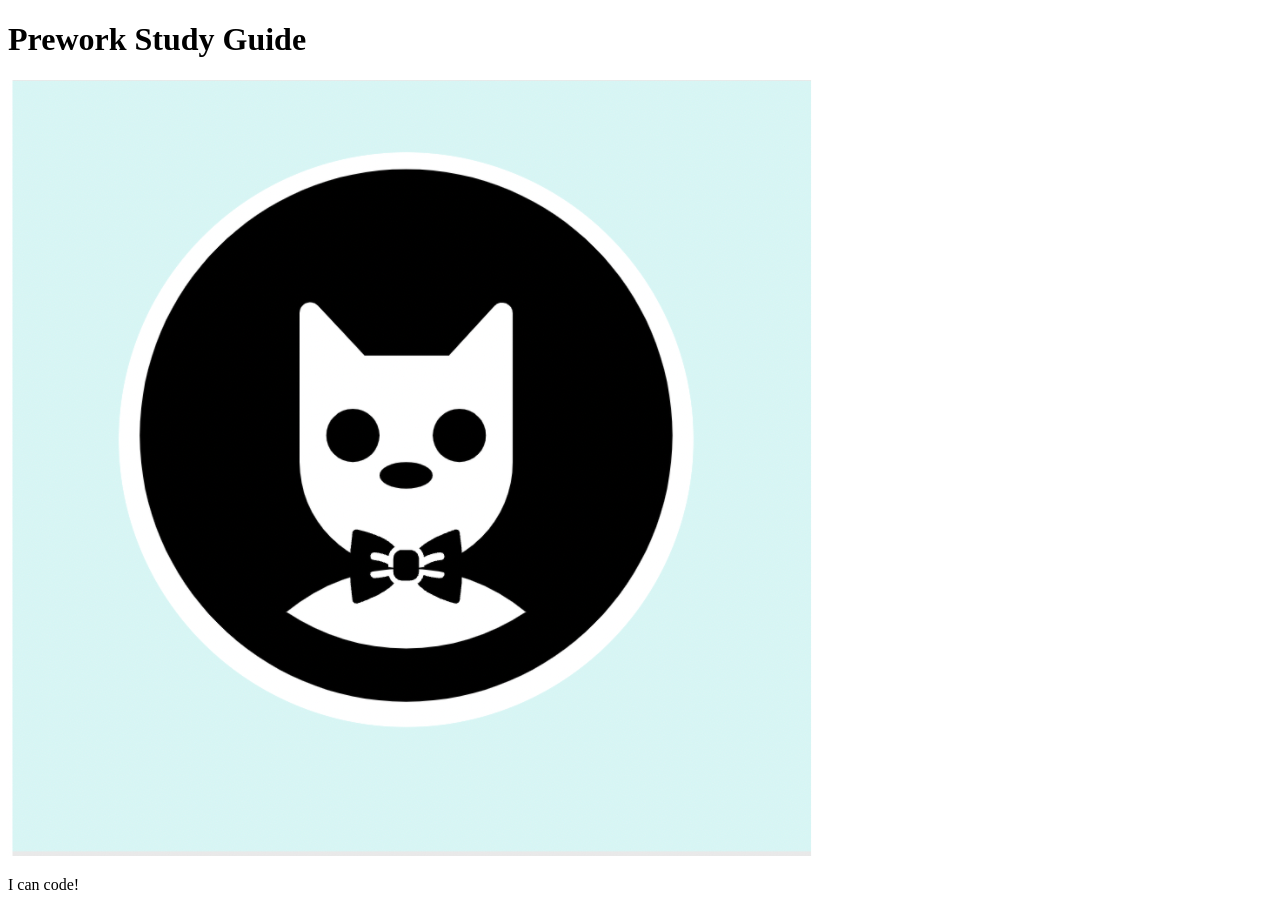
==== prework-study-guide/index.html @ 1a918ef2 "add starter code" ====
<!DOCTYPE html>
<html lang="en">
  <head>
    <meta charset="UTF-8" />
    <meta http-equiv="X-UA-Compatible" content="IE=edge" />
    <meta name="viewport" content="width=device-width, initial-scale=1.0" />
    <title>Prework Study Guide</title>
  </head>
  <body>
    <header id="top">
      <h1>Prework Study Guide</h1>
      <img src="./assets/bowtie-cat.png" alt="Profile image of cat wearing a bow tie." />
    </header>
    <main>
      <!-- Student code goes here -->
    </main>

    <footer>
      <p>I can code!</p>
    </footer>
  </body>
</html>
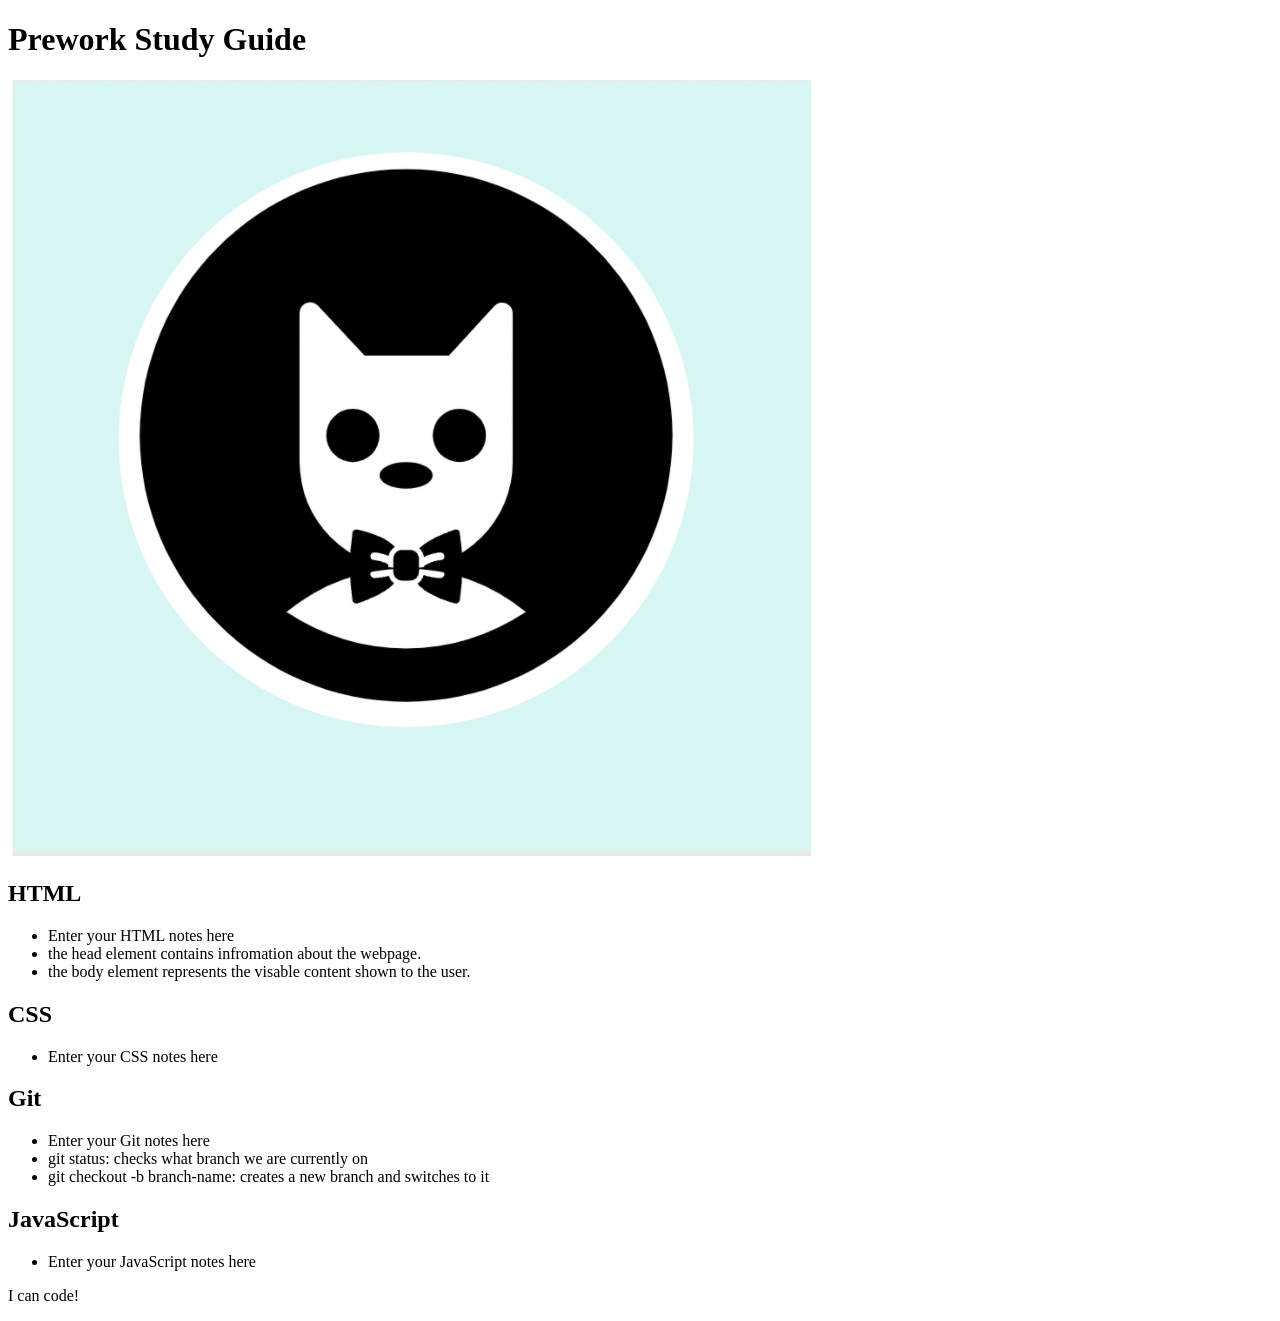
==== commit 0678e16e: "added code to HTML file" ====
--- a/prework-study-guide/index.html
+++ b/prework-study-guide/index.html
@@ -12,7 +12,44 @@
       <img src="./assets/bowtie-cat.png" alt="Profile image of cat wearing a bow tie." />
     </header>
     <main>
-      <!-- Student code goes here -->
+
+      <section class="card" id="html-section">
+      <h2>HTML</h2>
+      
+      <ul>
+        <li>Enter your HTML notes here</li>
+<li>the head element contains infromation about the webpage.</li>
+<li> the body element represents the visable content shown to the user.</li>
+      </ul>
+      </section>
+      
+      <section class="card" id="css-section">
+        <h2>CSS</h2>
+        <ul>
+          <li>Enter your CSS notes here</li>
+        </ul>
+      </section>
+      
+      <section class="card" is="git-section">
+        <h2>Git</h2>
+        <ul>
+          <li>Enter your Git notes here</li>
+          <li>git status: checks what branch we are currently on</li>
+          <li>git checkout -b branch-name: creates a new branch and switches to it</li>
+        </ul>
+      </section>
+      
+      <section class="card" id="javascript-section">
+        <h2>JavaScript</h2>
+        <ul>
+          <li>Enter your JavaScript notes here</li>
+        </ul>
+      </section>
+    
+
+    
+
+
     </main>
 
     <footer>
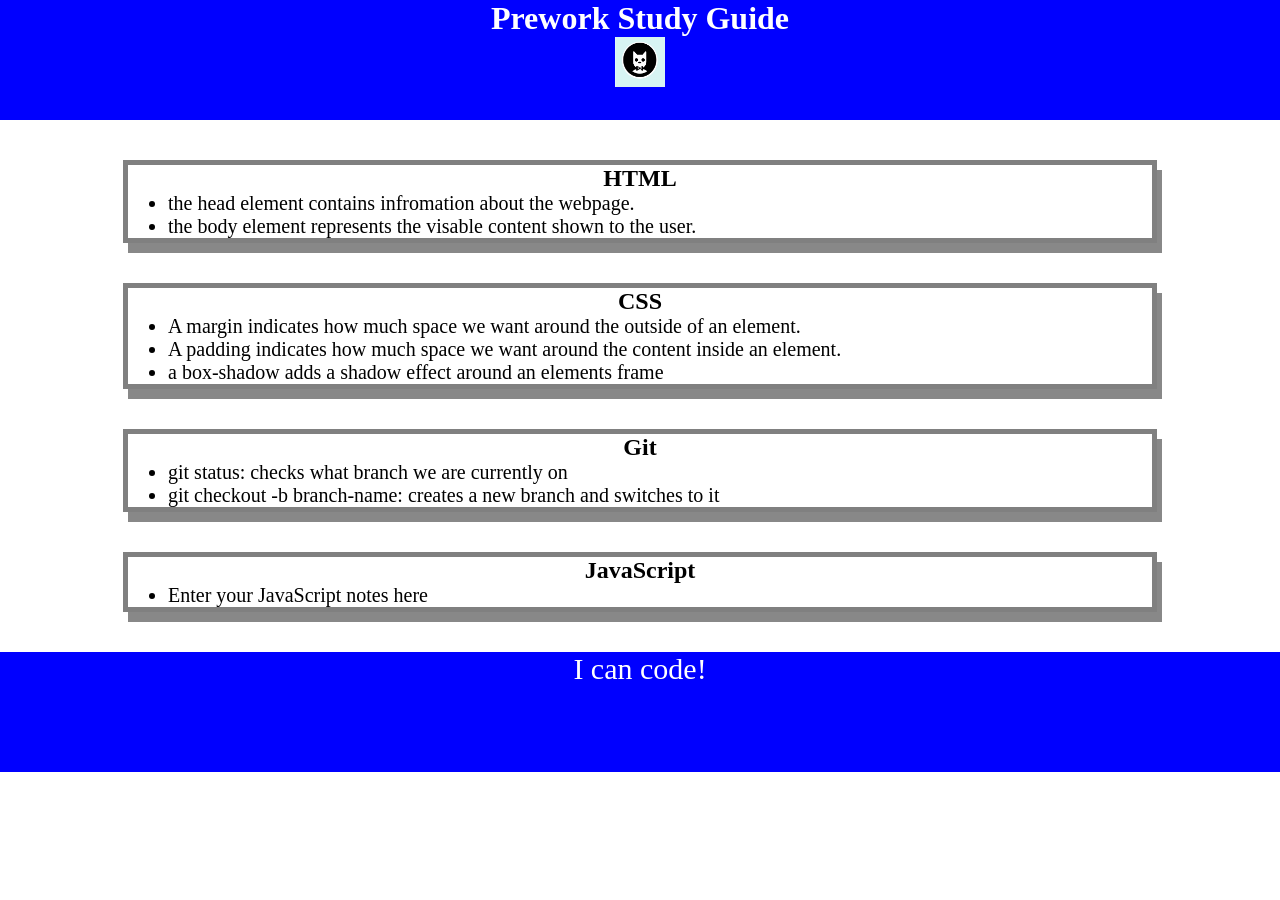
==== commit 69802967: "added CSS to project" ====
--- a/prework-study-guide/index.html
+++ b/prework-study-guide/index.html
@@ -4,6 +4,7 @@
     <meta charset="UTF-8" />
     <meta http-equiv="X-UA-Compatible" content="IE=edge" />
     <meta name="viewport" content="width=device-width, initial-scale=1.0" />
+    <link rel="stylesheet" href="./assets/style.css">
     <title>Prework Study Guide</title>
   </head>
   <body>
@@ -17,25 +18,32 @@
       <h2>HTML</h2>
       
       <ul>
-        <li>Enter your HTML notes here</li>
+
+        
 <li>the head element contains infromation about the webpage.</li>
 <li> the body element represents the visable content shown to the user.</li>
+
       </ul>
       </section>
       
       <section class="card" id="css-section">
         <h2>CSS</h2>
         <ul>
-          <li>Enter your CSS notes here</li>
-        </ul>
+          
+          <li>A margin indicates how much space we want around the outside of an element.</li>
+  <li>A padding indicates how much space we want around the content inside an element.</li>
+<li>a box-shadow adds a shadow effect around an elements frame</li>        
+</ul>
       </section>
       
       <section class="card" is="git-section">
         <h2>Git</h2>
         <ul>
-          <li>Enter your Git notes here</li>
+
+         
           <li>git status: checks what branch we are currently on</li>
           <li>git checkout -b branch-name: creates a new branch and switches to it</li>
+          
         </ul>
       </section>
       
--- a/prework-study-guide/assets/style.css
+++ b/prework-study-guide/assets/style.css
@@ -0,0 +1,41 @@
+* {
+    margin: 0;
+    padding: 0;
+}
+
+header,
+footer {
+    width: 100%;
+    height: 120px;
+    background-color: blue;
+    color: white;
+}
+
+h1,
+h2 {
+    text-align: center;
+}
+img {
+    display: block;
+    height: 50px;
+    width: 50px;
+    margin-left: auto;
+    margin-right: auto;
+}
+
+ul {
+    padding-left: 40px;
+    font-size: 20px;
+}
+
+p {
+    text-align: center;
+    font-size: 30px;
+  }
+
+  .card {
+    width: 80%;
+    margin: 40px auto;
+    border: 5px solid grey;
+    box-shadow: 5px 10px #888888;
+  }
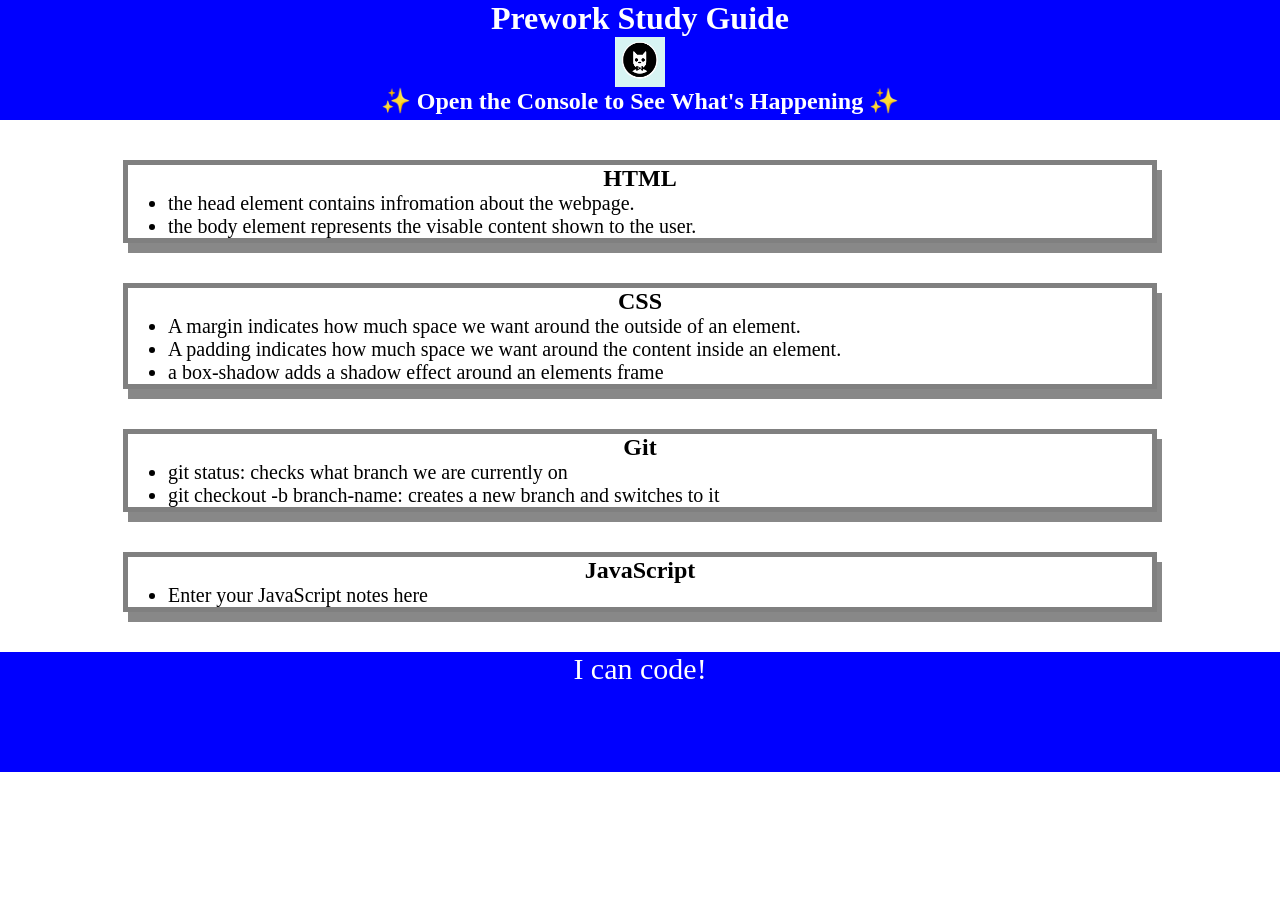
==== commit ddb47c68: "Added JavaScript to project" ====
--- a/prework-study-guide/index.html
+++ b/prework-study-guide/index.html
@@ -11,6 +11,7 @@
     <header id="top">
       <h1>Prework Study Guide</h1>
       <img src="./assets/bowtie-cat.png" alt="Profile image of cat wearing a bow tie." />
+      <h2>✨ Open the Console to See What's Happening ✨</h2>
     </header>
     <main>
 
@@ -63,5 +64,6 @@
     <footer>
       <p>I can code!</p>
     </footer>
+    <script src="./assets/script.js"></script>
   </body>
 </html>
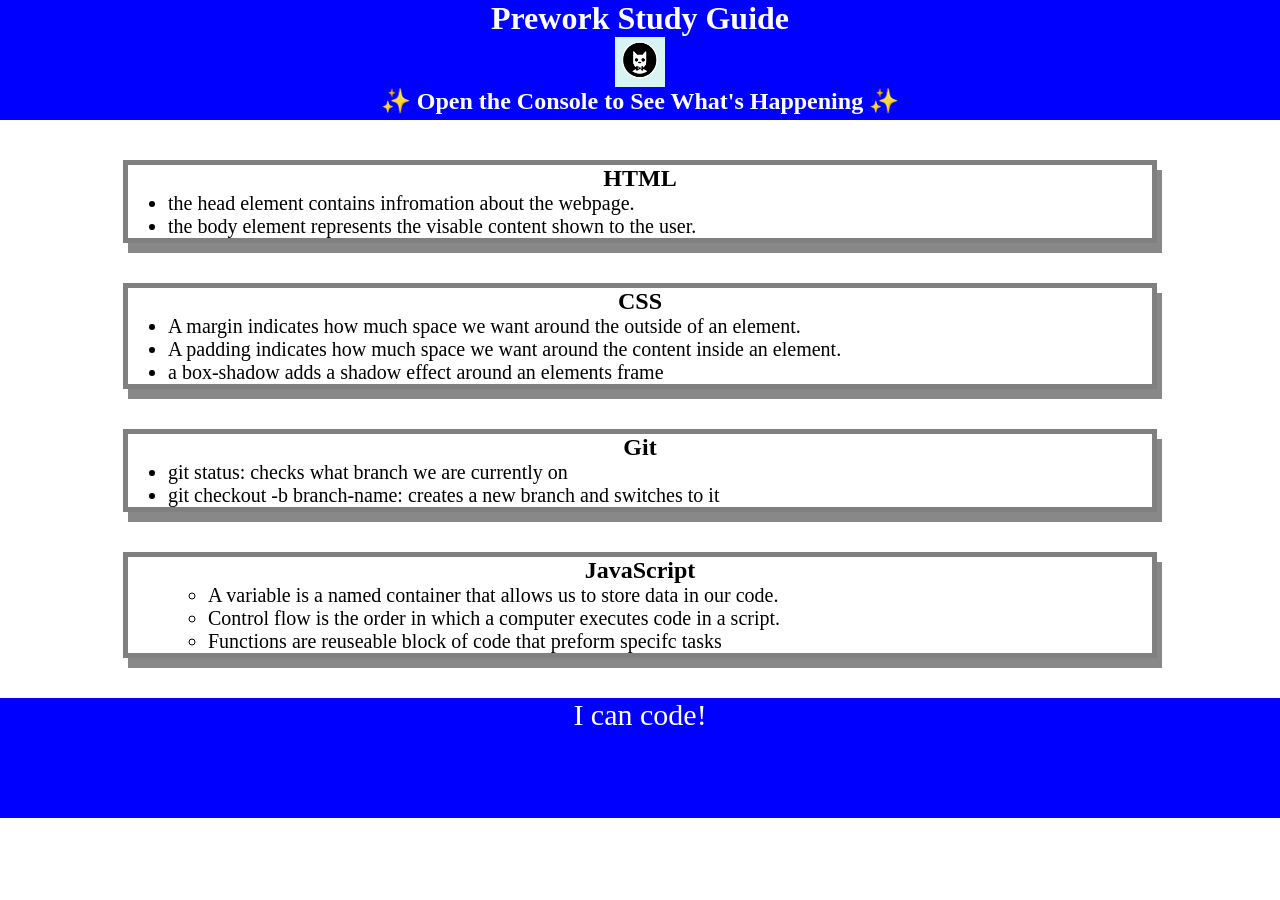
==== commit 38956bd0: "Addded functions to JavaScript" ====
--- a/prework-study-guide/index.html
+++ b/prework-study-guide/index.html
@@ -51,7 +51,11 @@
       <section class="card" id="javascript-section">
         <h2>JavaScript</h2>
         <ul>
-          <li>Enter your JavaScript notes here</li>
+          <ul>
+            <li>A variable is a named container that allows us to store data in our code.</li>
+            <li>Control flow is the order in which a computer executes code in a script.</li>
+            <li>Functions are reuseable block of code that preform specifc tasks</li>
+          </ul>
         </ul>
       </section>
     
